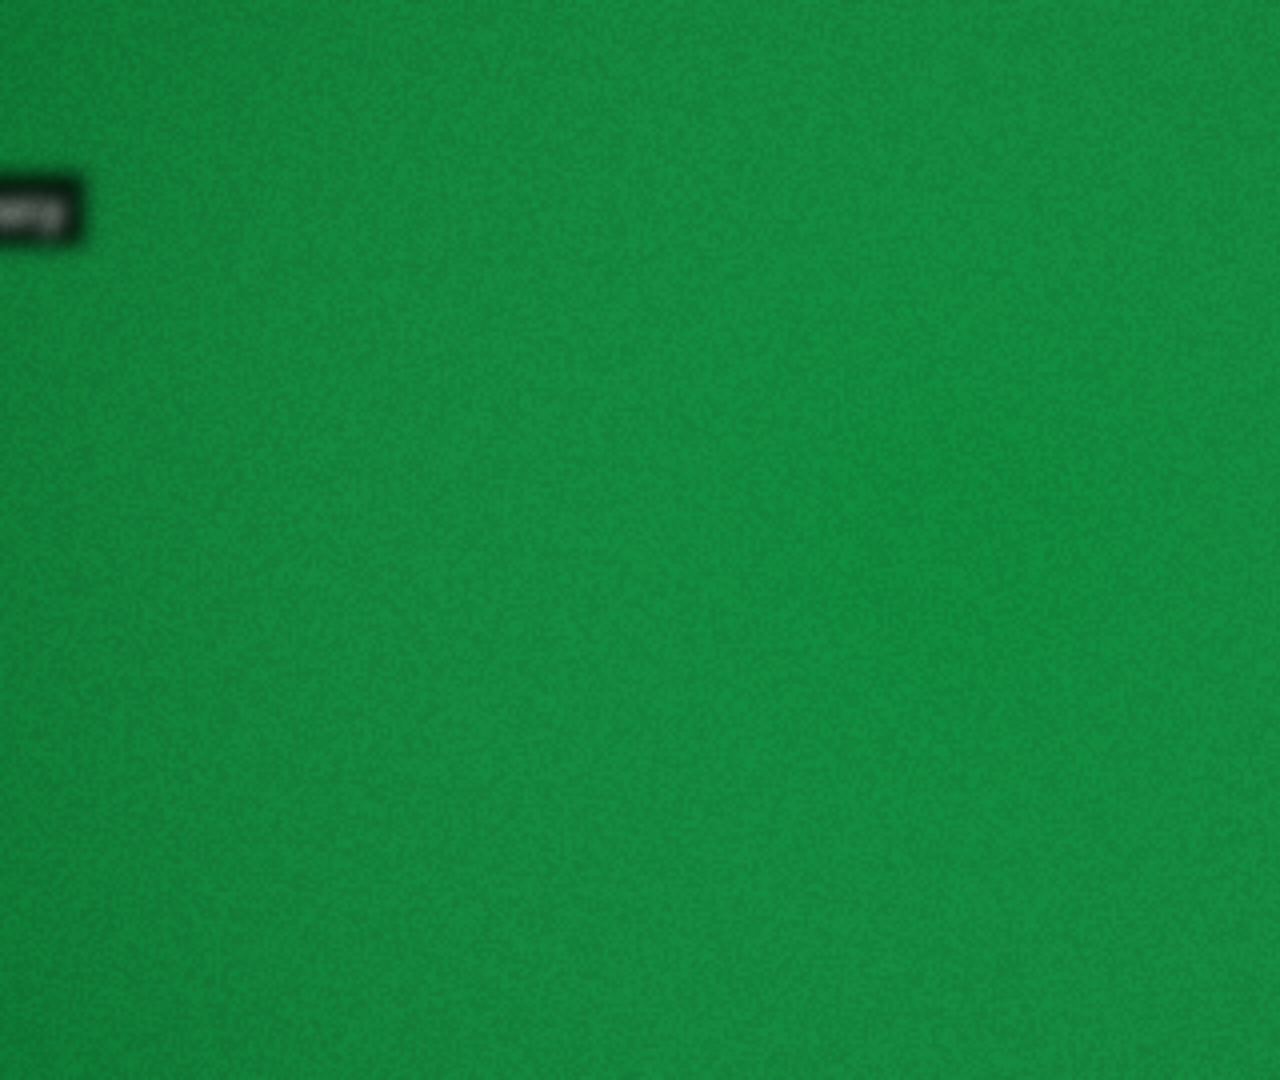
==== podcast-intro/scene.html @ 1198611c "Add beat-synced podcast intro (Podcast Bareng Cory) Canvas-based kinetic typography scene rendered f" ====
<!doctype html>
<html>
<head>
<meta charset="utf-8">
<title>Podcast Bareng Cory — Intro</title>
<style>
  @font-face { font-family: 'Anton'; src: url('fonts/Anton.ttf'); }
  @font-face { font-family: 'InterBold'; src: url('fonts/InterBold.ttf'); }
  @font-face { font-family: 'SerifBI'; src: url('file:///usr/share/fonts/truetype/liberation/LiberationSerif-BoldItalic.ttf'), local('Liberation Serif Bold Italic'); }
  html, body { margin: 0; background: #000; }
  canvas { display: block; }
</style>
</head>
<body>
<canvas id="c" width="1920" height="1080"></canvas>
<script>
const W = 1920, H = 1080;
const GREEN = '#00812F', GREEN_D = '#005c21', GREEN_L = '#0aa040';
// Beat times (seconds) detected from the song with librosa (~99 BPM, double-time grid).
const B = [0.418, 0.72, 1.022, 1.3, 1.602, 1.927, 2.229, 2.531, 2.856, 3.158, 3.46, 3.762,
  4.063, 4.365, 4.667, 4.992, 5.294, 5.596, 5.898, 6.2, 6.502, 6.827, 7.152, 7.454, 7.755,
  8.057, 8.359, 8.661, 8.963, 9.265, 9.567, 9.868, 10.194, 10.495, 10.797, 11.099, 11.401];
const DURATION = 12.0;

const cv = document.getElementById('c');
const ctx = cv.getContext('2d');

// ---------- math / easing ----------
const clamp = (x, a = 0, b = 1) => Math.max(a, Math.min(b, x));
const prog = (t, a, d) => clamp((t - a) / d);
const lerp = (a, b, k) => a + (b - a) * k;
const eOut = x => 1 - Math.pow(1 - x, 3);
const eExpo = x => (x >= 1 ? 1 : 1 - Math.pow(2, -10 * x));
const eInOut = x => (x < 0.5 ? 4 * x * x * x : 1 - Math.pow(-2 * x + 2, 3) / 2);
const eBack = x => { const c1 = 2.2, c3 = c1 + 1; return 1 + c3 * Math.pow(x - 1, 3) + c1 * Math.pow(x - 1, 2); };
const hit = (t, a, k = 10) => (t < a ? 0 : Math.exp(-(t - a) * k));
function beatPulse(t, from, to, k = 9) {
  let v = 0;
  for (const b of B) if (b >= from && b <= to) v = Math.max(v, hit(t, b, k));
  return v;
}
function rng(seed) { return () => { seed = (seed * 16807) % 2147483647; return (seed - 1) / 2147483646; }; }

// ---------- grain ----------
const grains = [];
(function makeGrain() {
  const r = rng(7);
  for (let g = 0; g < 6; g++) {
    const c = document.createElement('canvas'); c.width = 480; c.height = 270;
    const x = c.getContext('2d'); const img = x.createImageData(480, 270);
    for (let i = 0; i < img.data.length; i += 4) {
      const v = r() * 255; img.data[i] = img.data[i + 1] = img.data[i + 2] = v; img.data[i + 3] = 255;
    }
    x.putImageData(img, 0, 0); grains.push(c);
  }
})();

// ---------- drawing helpers ----------
function bg(c = GREEN) {
  ctx.fillStyle = c; ctx.fillRect(0, 0, W, H);
  const g = ctx.createRadialGradient(W / 2, H / 2, 100, W / 2, H / 2, W * 0.75);
  g.addColorStop(0, 'rgba(255,255,255,0.06)'); g.addColorStop(1, 'rgba(0,0,0,0.22)');
  ctx.fillStyle = g; ctx.fillRect(0, 0, W, H);
}

function withT(x, y, rot, sx, sy, fn) {
  ctx.save(); ctx.translate(x, y); ctx.rotate(rot); ctx.scale(sx, sy === undefined ? sx : sy); fn(); ctx.restore();
}

function setFont(size, fam = 'Anton') { ctx.font = `${size}px ${fam}`; }

// Black face + white extrusion (or inverted) like the reference typography.
function text3D(str, x, y, size, o = {}) {
  const face = o.face || '#000', side = o.side || '#fff', depth = o.depth ?? size * 0.07;
  const dx = o.dx ?? 0.45, dy = o.dy ?? 1;
  setFont(size, o.fam || 'Anton'); ctx.textAlign = o.align || 'left'; ctx.textBaseline = 'alphabetic';
  ctx.save();
  ctx.shadowColor = 'rgba(0,0,0,0.35)'; ctx.shadowBlur = size * 0.12; ctx.shadowOffsetY = size * 0.06;
  ctx.fillStyle = side; ctx.fillText(str, x + depth * dx, y + depth * dy);
  ctx.restore();
  ctx.fillStyle = side;
  for (let d = depth; d > 0; d -= 1.5) ctx.fillText(str, x + d * dx, y + d * dy);
  ctx.fillStyle = face; ctx.fillText(str, x, y);
}

function glowText(str, x, y, size, alpha = 1, o = {}) {
  setFont(size, o.fam || 'Anton'); ctx.textAlign = o.align || 'left'; ctx.textBaseline = 'alphabetic';
  ctx.save(); ctx.globalAlpha *= alpha; ctx.fillStyle = '#fff';
  ctx.shadowColor = 'rgba(255,255,255,0.9)'; ctx.shadowBlur = size * 0.25;
  ctx.fillText(str, x, y);
  ctx.shadowBlur = size * 0.08; ctx.fillText(str, x, y);
  ctx.restore();
}

function label(str, x, y, size, o = {}) {
  setFont(size, 'InterBold'); ctx.textBaseline = 'middle'; ctx.textAlign = 'left';
  const w = ctx.measureText(str).width, px = size * 0.45, py = size * 0.32;
  const bw = o.minW ? Math.max(o.minW, w + px * 2) : w + px * 2;
  ctx.fillStyle = o.bg || '#000'; ctx.fillRect(x, y - size / 2 - py, bw, size + py * 2);
  ctx.fillStyle = o.fg || '#fff'; ctx.fillText(str, x + px, y + size * 0.04);
  return bw;
}

function starburst(x, y, r, n, rot, color = '#000', inner = 0.58) {
  ctx.save(); ctx.translate(x, y); ctx.rotate(rot); ctx.beginPath();
  for (let i = 0; i < n * 2; i++) {
    const a = (i / (n * 2)) * Math.PI * 2, rr = i % 2 === 0 ? r : r * inner;
    ctx.lineTo(Math.cos(a) * rr, Math.sin(a) * rr);
  }
  ctx.closePath(); ctx.fillStyle = color; ctx.fill(); ctx.restore();
}

function bubblePath(w, h, r) {
  ctx.beginPath();
  ctx.moveTo(-w / 2 + r, -h / 2);
  ctx.arcTo(w / 2, -h / 2, w / 2, h / 2, r);
  ctx.arcTo(w / 2, h / 2, -w / 2, h / 2, r);
  ctx.lineTo(-w * 0.12, h / 2);
  ctx.lineTo(-w * 0.34, h / 2 + h * 0.36);
  ctx.lineTo(-w * 0.3, h / 2);
  ctx.arcTo(-w / 2, h / 2, -w / 2, -h / 2, r);
  ctx.arcTo(-w / 2, -h / 2, w / 2, -h / 2, r);
  ctx.closePath();
}

// Layered green 3D speech bubble with white outline (podcast stand-in for the reference heart).
function bubble3D(x, y, s, rot, dots = [0, 0, 0]) {
  withT(x, y, rot, s, s, () => {
    const w = 300, h = 220, r = 70;
    for (let i = 7; i >= 1; i--) {
      ctx.save(); ctx.translate(i * 4, i * 5);
      bubblePath(w, h, r); ctx.fillStyle = i % 2 ? GREEN_D : '#00491a'; ctx.fill(); ctx.restore();
    }
    bubblePath(w, h, r); ctx.fillStyle = GREEN_L; ctx.fill();
    ctx.save(); ctx.shadowColor = 'rgba(255,255,255,0.8)'; ctx.shadowBlur = 18;
    ctx.lineWidth = 7; ctx.strokeStyle = '#fff'; ctx.lineJoin = 'round'; ctx.stroke(); ctx.restore();
    for (let i = 0; i < 3; i++) {
      const lift = dots[i];
      ctx.beginPath(); ctx.arc(-70 + i * 70, -8 - lift * 18, 20 + lift * 4, 0, Math.PI * 2);
      ctx.fillStyle = '#fff'; ctx.fill();
    }
  });
}

// Black & white "photo" of a studio mic, standing in for the reference portrait.
function micPhoto(x, y, w, h, t) {
  ctx.save(); ctx.beginPath(); ctx.rect(x, y, w, h); ctx.clip();
  const g = ctx.createRadialGradient(x + w * 0.5, y + h * 0.35, 20, x + w * 0.5, y + h * 0.45, h * 0.9);
  g.addColorStop(0, '#8a8a8a'); g.addColorStop(0.5, '#3a3a3a'); g.addColorStop(1, '#0d0d0d');
  ctx.fillStyle = g; ctx.fillRect(x, y, w, h);
  const cx = x + w * 0.5, cy = y + h * 0.52, mw = w * 0.34, mh = h * 0.5;
  // stand + yoke
  ctx.strokeStyle = '#1b1b1b'; ctx.lineWidth = w * 0.045; ctx.lineCap = 'round';
  ctx.beginPath(); ctx.moveTo(cx - mw * 0.75, cy - mh * 0.05); ctx.lineTo(cx - mw * 0.75, cy + mh * 0.38);
  ctx.quadraticCurveTo(cx - mw * 0.75, cy + mh * 0.62, cx, cy + mh * 0.62);
  ctx.quadraticCurveTo(cx + mw * 0.75, cy + mh * 0.62, cx + mw * 0.75, cy + mh * 0.38);
  ctx.lineTo(cx + mw * 0.75, cy - mh * 0.05); ctx.stroke();
  ctx.beginPath(); ctx.moveTo(cx, cy + mh * 0.62); ctx.lineTo(cx, y + h + 10); ctx.stroke();
  // capsule
  const hg = ctx.createLinearGradient(cx - mw / 2, 0, cx + mw / 2, 0);
  hg.addColorStop(0, '#2a2a2a'); hg.addColorStop(0.35, '#d8d8d8'); hg.addColorStop(0.55, '#f4f4f4'); hg.addColorStop(1, '#3a3a3a');
  ctx.beginPath(); ctx.roundRect(cx - mw / 2, cy - mh / 2, mw, mh, mw / 2); ctx.fillStyle = hg; ctx.fill();
  ctx.save(); ctx.clip();
  ctx.strokeStyle = 'rgba(0,0,0,0.35)'; ctx.lineWidth = 2;
  for (let i = -20; i < 40; i++) { const yy = cy - mh / 2 + i * 9; ctx.beginPath(); ctx.moveTo(cx - mw, yy); ctx.lineTo(cx + mw, yy + 30); ctx.stroke(); }
  for (let i = -20; i < 40; i++) { const yy = cy - mh / 2 + i * 9; ctx.beginPath(); ctx.moveTo(cx - mw, yy + 30); ctx.lineTo(cx + mw, yy); ctx.stroke(); }
  ctx.restore();
  ctx.fillStyle = '#151515'; ctx.fillRect(cx - mw / 2, cy + mh * 0.08, mw, mh * 0.1);
  ctx.fillStyle = '#9a9a9a'; ctx.fillRect(cx - mw / 2, cy + mh * 0.08, mw, 3);
  // light flicker for life
  ctx.fillStyle = `rgba(255,255,255,${0.04 + 0.03 * Math.sin(t * 40)})`; ctx.fillRect(x, y, w, h);
  ctx.restore();
}

function blurred(px, fn) {
  if (px < 0.3) { fn(); return; }
  ctx.save(); ctx.filter = `blur(${px.toFixed(1)}px)`; fn(); ctx.restore();
}

// Text revealed letter by letter.
function partial(str, k) { return str.slice(0, Math.ceil(clamp(k) * str.length)); }

// ---------- scenes ----------
function scene1(t) { // 0 – 2.229 : sparse build-up
  bg();
  // drifting blurred labels in the back
  blurred(10, () => {
    ctx.globalAlpha = 0.85;
    const x1 = lerp(-400, 600, eInOut(prog(t, 0.0, 2.2)));
    label('podcast bareng cory', x1, 210, 44);
    const x2 = lerp(2000, 1150, eOut(prog(t, B[2], 0.9)));
    ctx.fillStyle = '#000'; ctx.fillRect(x2, 880, 420, 70);
    ctx.globalAlpha = 1;
  });
  // small label pops on first beat
  if (t >= B[0]) {
    const k = eBack(prog(t, B[0], 0.25));
    withT(1240, 520, -0.04, k, k, () => label('podcast..', 0, 0, 34));
  }
  // black bar sweeping
  if (t >= B[2]) {
    const k = eExpo(prog(t, B[2], 0.45));
    blurred((1 - k) * 18, () => { ctx.fillStyle = '#000'; ctx.fillRect(lerp(-500, 80, k), 140, 330, 74); });
  }
  if (t >= B[3]) {
    const k = eBack(prog(t, B[3], 0.25));
    withT(1260, 580, -0.04, k, k, () => label('bareng', 0, 0, 30));
  }
  // big PODCAST, slides in from the right
  if (t >= B[4]) {
    const k = eExpo(prog(t, B[4], 0.35));
    const x = lerp(2300, 1080, k) - (t - B[4]) * 40;
    blurred((1 - k) * 22, () => withT(x, 380, -0.07, 1, 1, () => {
      ctx.transform(1, 0, -0.08, 1, 0, 0); text3D('PODCAST,', 0, 0, 210);
    }));
  }
  if (t >= B[5]) {
    const k = eBack(prog(t, B[5], 0.25));
    withT(1100, 470, -0.07, k, k, () => label('podcast', 0, 0, 30));
  }
}

function scene2(t) { // 2.229 – 4.063 : PODCAST, BARENG slam
  bg();
  const pulse = beatPulse(t, B[6], B[11], 10);
  ctx.save(); ctx.translate(W / 2, H / 2); ctx.scale(1 + pulse * 0.03, 1 + pulse * 0.03); ctx.translate(-W / 2, -H / 2);
  // background blurred elements drifting
  blurred(9, () => {
    ctx.fillStyle = '#000'; ctx.fillRect(lerp(-80, 120, prog(t, B[6], 2)), 70, 420, 80);
    label('ngobrol', lerp(80, 30, prog(t, B[6], 2)), 380, 40);
    ctx.fillRect(lerp(1700, 1500, prog(t, B[6], 2)), 150, 300, 60);
  });
  const baseX = 300, baseY = 650, size = 230;
  setFont(size); const wP = ctx.measureText('PODCAST, ').width;
  withT(baseX, baseY, -0.06, 1, 1, () => {
    ctx.transform(1, 0, -0.08, 1, 0, 0);
    // PODCAST,
    { const k = eExpo(prog(t, B[6], 0.22)); const s = lerp(1.35, 1, k);
      blurred((1 - k) * 14, () => withT(0, 0, 0, s, s, () => text3D('PODCAST,', 0, 0, size))); }
    // BARENG
    if (t >= B[8]) { const k = eExpo(prog(t, B[8], 0.2)); const s = lerp(1.5, 1, k);
      blurred((1 - k) * 14, () => withT(wP, 0, 0, s, s, () => text3D('BARENG', 0, 0, size))); }
    if (t >= B[7]) { const k = eBack(prog(t, B[7], 0.22)); withT(wP - 150, -size * 0.92, 0, k, k, () => label('podcast..', 0, 0, 26)); }
    if (t >= B[10]) { const k = eBack(prog(t, B[10], 0.22)); withT(wP + 420, -size * 0.92, 0, k, k, () => label('bareng', 0, 0, 26)); }
    // small label under first word
    if (t >= B[6]) { const k = eBack(prog(t, B[6] + 0.08, 0.22)); withT(10, 70, 0, k, k, () => label('podcast..', 0, 0, 30, { minW: 320 })); }
  });
  // typewriter caption bottom-right
  if (t >= B[9]) {
    const k = prog(t, B[9], 0.45);
    label(partial('podcast bareng cory', k) + (k < 1 ? '|' : ''), 1080, 880, 54, { minW: 640 });
  }
  // small CORY pop on the left
  if (t >= B[11]) {
    const k = eBack(prog(t, B[11], 0.2));
    withT(110, 520, -0.06, k, k, () => glowText('CORY', 0, 0, 90));
  }
  ctx.restore();
}

function scene3(t) { // 4.063 – 4.365 : breath, small glowing CORY
  bg();
  const k = eOut(prog(t, B[12], 0.3));
  const s = lerp(0.9, 1.05, k);
  withT(W / 2, H / 2 + 40, -0.03, s, s, () => glowText('CORY', 0, 0, 120, 1, { align: 'center' }));
}

function scene4(t) { // 4.365 – 6.502 : collage build, one layer per beat
  bg();
  const pulse = beatPulse(t, B[13], B[19], 9);
  const out = eInOut(prog(t, B[19], 0.3));
  const gs = 1 + pulse * 0.04 + out * 0.5;
  const shake = pulse * 8;
  ctx.save();
  ctx.translate(W / 2 + Math.sin(t * 53) * shake, H / 2 + Math.cos(t * 41) * shake);
  ctx.rotate(-0.02 + pulse * 0.01 + out * 0.08); ctx.scale(gs, gs); ctx.translate(-W / 2, -H / 2);
  ctx.globalAlpha = 1 - out;
  blurred(out * 25, () => {
    // L1 giant black CORY + white slab with PODCAST
    { const k = eExpo(prog(t, B[13], 0.25));
      blurred((1 - k) * 20, () => {
        withT(lerp(-900, -60, k), 1060, -0.03, 1, 1, () => { ctx.fillStyle = '#000'; setFont(860); ctx.textAlign = 'left'; ctx.fillText('CORY', 0, 0); });
      });
      const k2 = eExpo(prog(t, B[13] + 0.06, 0.25));
      withT(lerp(2400, 0, k2), 70, -0.035, 1, 1, () => {
        ctx.fillStyle = '#fff'; ctx.fillRect(-100, 0, 2300, 240);
        setFont(230); ctx.fillStyle = GREEN; ctx.textAlign = 'left'; ctx.fillText('PODCAST PODCAST PODCAST', 40, 222);
        label('pod', 520, 70, 26); label('cast', 640, 70, 26);
      });
    }
    // L2 white 3D BARENG
    if (t >= B[14]) { const k = eExpo(prog(t, B[14], 0.2)); const s = lerp(1.6, 1, k);
      blurred((1 - k) * 16, () => withT(640, 700, -0.05, s, s, () => { ctx.transform(1, 0, -0.1, 1, 0, 0); text3D('BARENG', 0, 0, 330, { face: '#fff', side: '#000' }); })); }
    // L3 starburst + boxed CORY
    if (t >= B[15]) { const k = eBack(prog(t, B[15], 0.25));
      starburst(1660, 300, 190 * k, 14, t * 1.5, '#000');
      const k2 = eBack(prog(t, B[15] + 0.05, 0.25));
      withT(1450, 860, -0.1, k2, k2, () => {
        ctx.fillStyle = '#fff'; ctx.fillRect(-20, -230, 420, 270);
        setFont(220); ctx.fillStyle = '#000'; ctx.textAlign = 'left'; ctx.fillText('CORY', 10, 20);
      });
    }
    // L4 serif accent + small star
    if (t >= B[16]) { const k = eBack(prog(t, B[16], 0.25));
      withT(380, 990, -0.04, k, k, () => {
        setFont(170, 'SerifBI'); ctx.textAlign = 'left';
        ctx.lineWidth = 10; ctx.strokeStyle = '#000'; ctx.strokeText('bareng', 0, 0);
        ctx.fillStyle = '#fff'; ctx.fillText('bareng', 0, 0);
      });
      starburst(950, 950, 70 * k, 9, -t * 2, '#000');
    }
    // L5 labels
    if (t >= B[17]) {
      const k = eBack(prog(t, B[17], 0.22)); withT(1180, 395, -0.04, k, k, () => label('ep. 01', 0, 0, 34));
      const k2 = eBack(prog(t, B[17] + 0.08, 0.22)); withT(250, 400, -0.04, k2, k2, () => label('bareng cory', 0, 0, 34));
    }
    // L6 outlined CORY sweeping across
    if (t >= B[18]) { const k = eExpo(prog(t, B[18], 0.3));
      withT(lerp(2300, 980, k), 1065, -0.03, 1, 1, () => {
        setFont(170); ctx.textAlign = 'left'; ctx.lineWidth = 5; ctx.strokeStyle = '#fff'; ctx.strokeText('BARENG CORY', 0, 0);
      });
    }
  });
  ctx.restore();
}

function scene5(t) { // 6.502 – 7.152 : black square that grows into the frame
  bg();
  const k0 = eBack(prog(t, B[20], 0.18));
  if (t < B[21]) {
    const s = 56 * k0; ctx.fillStyle = '#000'; ctx.fillRect(W / 2 - s / 2, H / 2 - s / 2, s, s);
    return;
  }
  const k = eExpo(prog(t, B[21], 0.3));
  drawCard(t, lerp(0.09, 1, k), lerp(0, -0.05, k), k);
}

const CARD_W = 620, CARD_H = 760;
function drawCard(t, s, rot, fill) {
  withT(W / 2, H / 2 + 10, rot, s, s, () => {
    const w = CARD_W, h = CARD_H;
    ctx.fillStyle = '#000'; ctx.fillRect(-w / 2 - 50, -h / 2 - 50, w + 100, h + 100);
    if (fill <= 0) return;
    ctx.globalAlpha = clamp(fill * 1.5);
    ctx.fillStyle = '#fff'; ctx.fillRect(-w / 2 - 22, -h / 2 - 22, w + 44, h + 44);
    ctx.fillStyle = GREEN; ctx.fillRect(-w / 2, -h / 2, w, h);
    ctx.fillStyle = '#000'; ctx.fillRect(-w / 2 + 50, -h / 2 + 60, w - 100, h - 150);
    micPhoto(-w / 2 + 62, -h / 2 + 72, w - 124, h - 174, t);
    ctx.globalAlpha = 1;
  });
}

function scene6(t) { // 7.152 – 9.265 : framed card with stacked title
  bg();
  const pulse = beatPulse(t, B[22], B[28], 9);
  // big white outlines behind
  withT(W / 2, H / 2, 0.06 - (t - B[22]) * 0.03, 1.15 + (t - B[22]) * 0.05, undefined, () => {
    ctx.strokeStyle = '#fff'; ctx.lineWidth = 70;
    ctx.strokeRect(-560, -470, 1120, 940);
    ctx.lineWidth = 3; ctx.strokeStyle = 'rgba(255,255,255,0.7)';
    ctx.strokeRect(-860, -380, 300, 520); ctx.strokeRect(600, -200, 340, 600);
  });
  const zoomIn = eInOut(prog(t, B[28], 0.5));
  const s = 1 + (t - B[22]) * 0.03 + pulse * 0.03 + zoomIn * 0.22;
  const rot = lerp(-0.05, 0.02, prog(t, B[22], 2.1));
  drawCard(t, s, rot, 1);
  withT(W / 2, H / 2 + 10, rot, s, s, () => {
    const L = -CARD_W / 2 + 40, T = -CARD_H / 2;
    // starburst on the corner
    { const k = eBack(prog(t, B[22], 0.25)); starburst(-CARD_W / 2 - 10, T + 70, 85 * k, 12, t * 1.2, '#000'); }
    const line = (str, y, size, beat) => {
      if (t < beat) return;
      const k = eExpo(prog(t, beat, 0.2)), sc = lerp(1.4, 1, k);
      blurred((1 - k) * 10, () => withT(L, y, -0.03, sc, sc, () => text3D(str, 0, 0, size, { face: '#fff', side: '#000', depth: size * 0.06 })));
    };
    line('PODCAST,', T + 200, 150, B[22]);
    line('BARENG', T + 340, 150, B[24]);
    line('CORY', T + 600, 260, B[26]);
    if (t >= B[23]) { const k = eBack(prog(t, B[23], 0.22)); withT(L + 330, T + 70, -0.03, k, k, () => label('podcast..', 0, 0, 22)); }
    // outlined bubble doodle on the right edge
    if (t >= B[25]) { const k = eBack(prog(t, B[25], 0.3));
      withT(CARD_W / 2 + 10, T + 330, 0.25 + Math.sin(t * 6) * 0.05, k * 0.45, undefined, () => {
        bubblePath(300, 220, 70); ctx.lineWidth = 16; ctx.strokeStyle = '#fff'; ctx.stroke();
      });
    }
  });
}

function scene7(t) { // 9.265 – 12 : glowing stacked tagline + speech bubble, then fade
  bg();
  const fadeOut = eInOut(prog(t, 11.0, 0.9));
  const pulse = beatPulse(t, B[29], B[34], 8);
  const x = 360, y0 = 420, size = 200, lh = 182;
  ctx.save();
  ctx.globalAlpha = 1 - fadeOut;
  const gs = 1 + pulse * 0.015 + (t - B[29]) * 0.012;
  ctx.translate(W / 2, H / 2); ctx.scale(gs, gs); ctx.translate(-W / 2, -H / 2);
  const word = (str, wx, wy, beat) => {
    if (t < beat) return;
    const k = prog(t, beat, 0.14);
    const yy = wy + (1 - eOut(prog(t, beat, 0.2))) * 30;
    glowText(partial(str, k), wx, yy, size);
  };
  word('NGOBROLIN', x, y0, B[29]);
  word('APAPUN', x, y0 + lh, B[30]);
  word('TANPA', x, y0 + lh * 2, B[31]);
  setFont(size); const wT = ctx.measureText('TANPA ').width;
  word('HENTI', x + wT, y0 + lh * 2, B[32]);
  if (t >= B[33]) {
    const k = eBack(prog(t, B[33], 0.35));
    const dots = [B[34], B[35], B[36]].map(b => hit(t, b, 7));
    bubble3D(1560, 540, k * 1.1, -0.12 + Math.sin(t * 3) * 0.03, dots);
  }
  if (t >= B[34]) {
    const k = eBack(prog(t, B[34], 0.25));
    withT(x + 4, y0 + lh * 2 + 90, 0, k, k, () => label('podcast bareng cory', 0, 0, 34));
  }
  ctx.restore();
}

function render(t) {
  ctx.save();
  ctx.clearRect(0, 0, W, H);
  if (t < B[6]) scene1(t);
  else if (t < B[12]) scene2(t);
  else if (t < B[13]) scene3(t);
  else if (t < B[20]) scene4(t);
  else if (t < B[22]) scene5(t);
  else if (t < B[29]) scene6(t);
  else scene7(t);
  ctx.restore();
  // film grain
  ctx.save(); ctx.globalAlpha = 0.07; ctx.globalCompositeOperation = 'overlay';
  ctx.drawImage(grains[Math.floor(t * 24) % grains.length], 0, 0, W, H); ctx.restore();
  // fade to black at the very end
  const fb = eInOut(prog(t, 11.35, 0.65));
  if (fb > 0) { ctx.fillStyle = `rgba(0,0,0,${fb})`; ctx.fillRect(0, 0, W, H); }
}

window.render = render;
window.DURATION = DURATION;
window.ready = document.fonts.load('100px Anton').then(() => document.fonts.load('40px InterBold'))
  .then(() => document.fonts.load('100px SerifBI')).then(() => { render(0); return true; });

// live preview when opened directly in a browser
if (!navigator.webdriver) {
  window.ready.then(() => {
    const start = performance.now();
    (function loop() { render(((performance.now() - start) / 1000) % DURATION); requestAnimationFrame(loop); })();
  });
}
</script>
</body>
</html>
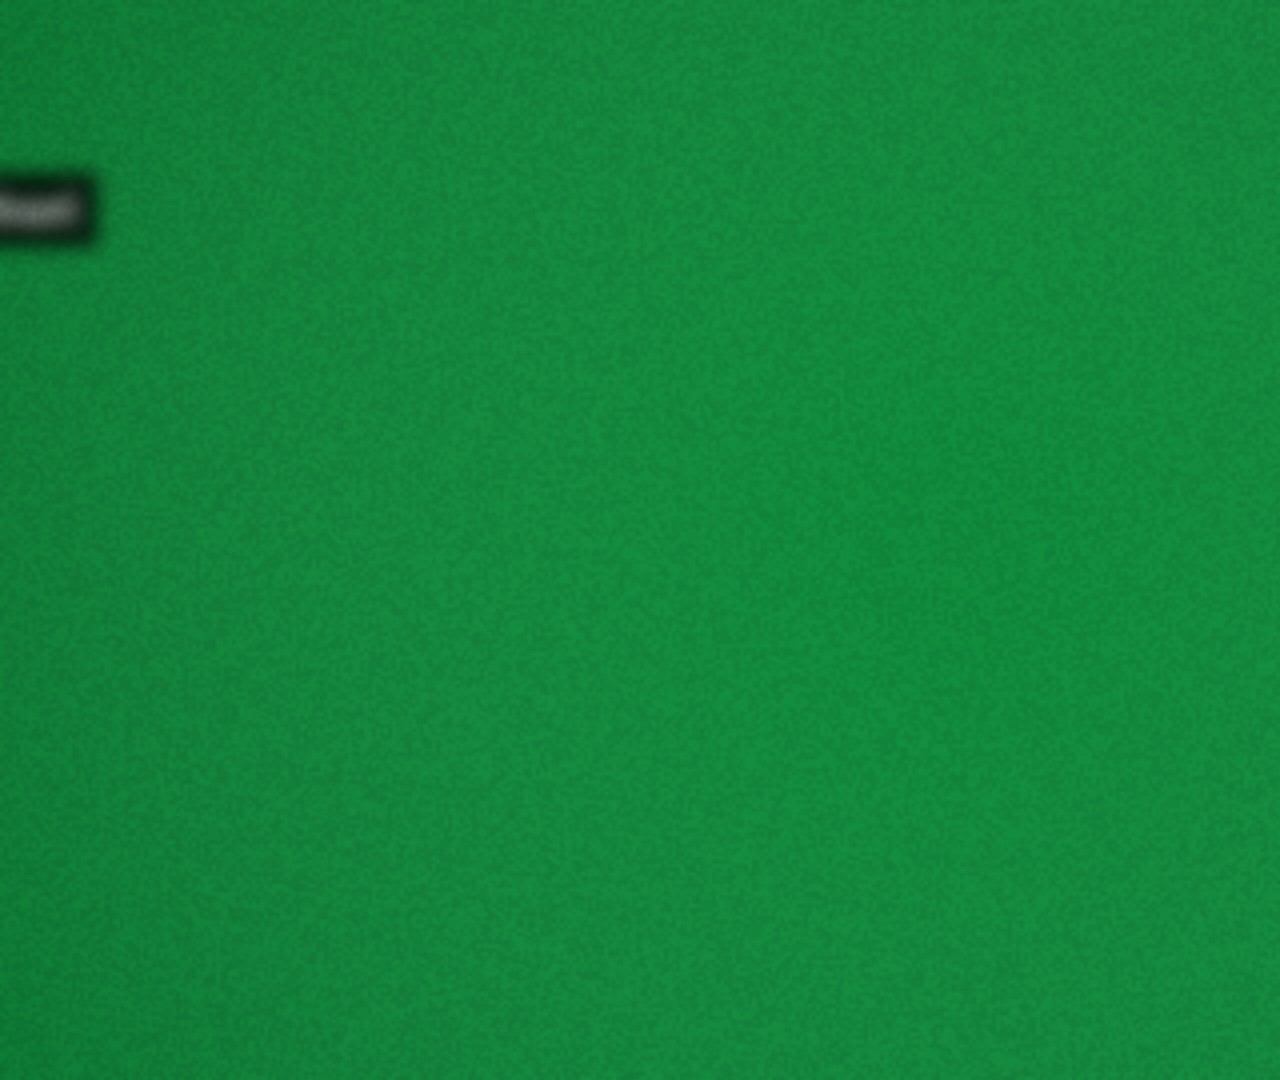
==== commit c5d280d1: "Podcast intro: lead with PORI title, then Podcast Bareng Khori Co-Authored-By: Claude Opus 5.5 <nore" ====
--- a/podcast-intro/scene.html
+++ b/podcast-intro/scene.html
@@ -2,7 +2,7 @@
 <html>
 <head>
 <meta charset="utf-8">
-<title>Podcast Bareng Cory — Intro</title>
+<title>PORI Podcast Intro</title>
 <style>
   @font-face { font-family: 'Anton'; src: url('fonts/Anton.ttf'); }
   @font-face { font-family: 'InterBold'; src: url('fonts/InterBold.ttf'); }
@@ -187,7 +187,7 @@
   blurred(10, () => {
     ctx.globalAlpha = 0.85;
     const x1 = lerp(-400, 600, eInOut(prog(t, 0.0, 2.2)));
-    label('podcast bareng cory', x1, 210, 44);
+    label('podcast bareng khori', x1, 210, 44);
     const x2 = lerp(2000, 1150, eOut(prog(t, B[2], 0.9)));
     ctx.fillStyle = '#000'; ctx.fillRect(x2, 880, 420, 70);
     ctx.globalAlpha = 1;
@@ -211,16 +211,16 @@
     const k = eExpo(prog(t, B[4], 0.35));
     const x = lerp(2300, 1080, k) - (t - B[4]) * 40;
     blurred((1 - k) * 22, () => withT(x, 380, -0.07, 1, 1, () => {
-      ctx.transform(1, 0, -0.08, 1, 0, 0); text3D('PODCAST,', 0, 0, 210);
+      ctx.transform(1, 0, -0.08, 1, 0, 0); text3D('PORI', 0, 0, 230);
     }));
   }
   if (t >= B[5]) {
     const k = eBack(prog(t, B[5], 0.25));
-    withT(1100, 470, -0.07, k, k, () => label('podcast', 0, 0, 30));
-  }
-}
-
-function scene2(t) { // 2.229 – 4.063 : PODCAST, BARENG slam
+    withT(1100, 470, -0.07, k, k, () => label('pori..', 0, 0, 30));
+  }
+}
+
+function scene2(t) { // 2.229 – 4.063 : PORI title slam
   bg();
   const pulse = beatPulse(t, B[6], B[11], 10);
   ctx.save(); ctx.translate(W / 2, H / 2); ctx.scale(1 + pulse * 0.03, 1 + pulse * 0.03); ctx.translate(-W / 2, -H / 2);
@@ -230,39 +230,43 @@
     label('ngobrol', lerp(80, 30, prog(t, B[6], 2)), 380, 40);
     ctx.fillRect(lerp(1700, 1500, prog(t, B[6], 2)), 150, 300, 60);
   });
-  const baseX = 300, baseY = 650, size = 230;
-  setFont(size); const wP = ctx.measureText('PODCAST, ').width;
+  const size = 400, baseY = 700;
+  setFont(size); const wT = ctx.measureText('PORI').width;
+  const baseX = W / 2 - wT / 2 + 40;
+  // starburst behind the title
+  if (t >= B[8]) { const k = eBack(prog(t, B[8], 0.25)); starburst(baseX + wT + 30, baseY - size * 0.8, 120 * k, 12, t * 1.4, '#000'); }
   withT(baseX, baseY, -0.06, 1, 1, () => {
     ctx.transform(1, 0, -0.08, 1, 0, 0);
-    // PODCAST,
+    // outline echo bursting out of the title
+    if (t >= B[8]) { const k = eOut(prog(t, B[8], 0.5)), s = 1 + k * 0.35;
+      ctx.save(); ctx.globalAlpha = 1 - k;
+      withT(wT / 2, -size * 0.36, 0, s, s, () => { setFont(size); ctx.textAlign = 'center'; ctx.lineWidth = 5; ctx.strokeStyle = '#fff'; ctx.strokeText('PORI', 0, size * 0.36); });
+      ctx.restore(); }
+    // PORI
     { const k = eExpo(prog(t, B[6], 0.22)); const s = lerp(1.35, 1, k);
-      blurred((1 - k) * 14, () => withT(0, 0, 0, s, s, () => text3D('PODCAST,', 0, 0, size))); }
-    // BARENG
-    if (t >= B[8]) { const k = eExpo(prog(t, B[8], 0.2)); const s = lerp(1.5, 1, k);
-      blurred((1 - k) * 14, () => withT(wP, 0, 0, s, s, () => text3D('BARENG', 0, 0, size))); }
-    if (t >= B[7]) { const k = eBack(prog(t, B[7], 0.22)); withT(wP - 150, -size * 0.92, 0, k, k, () => label('podcast..', 0, 0, 26)); }
-    if (t >= B[10]) { const k = eBack(prog(t, B[10], 0.22)); withT(wP + 420, -size * 0.92, 0, k, k, () => label('bareng', 0, 0, 26)); }
-    // small label under first word
-    if (t >= B[6]) { const k = eBack(prog(t, B[6] + 0.08, 0.22)); withT(10, 70, 0, k, k, () => label('podcast..', 0, 0, 30, { minW: 320 })); }
+      blurred((1 - k) * 14, () => withT(0, 0, 0, s, s, () => text3D('PORI', 0, 0, size))); }
+    if (t >= B[6]) { const k = eBack(prog(t, B[6] + 0.08, 0.22)); withT(10, 80, 0, k, k, () => label('podcast..', 0, 0, 30, { minW: 320 })); }
+    if (t >= B[7]) { const k = eBack(prog(t, B[7], 0.22)); withT(0, -size * 0.9, 0, k, k, () => label('pori..', 0, 0, 26)); }
+    if (t >= B[10]) { const k = eBack(prog(t, B[10], 0.22)); withT(wT - 130, -size * 0.9, 0, k, k, () => label('ep. 01', 0, 0, 26)); }
   });
   // typewriter caption bottom-right
   if (t >= B[9]) {
     const k = prog(t, B[9], 0.45);
-    label(partial('podcast bareng cory', k) + (k < 1 ? '|' : ''), 1080, 880, 54, { minW: 640 });
-  }
-  // small CORY pop on the left
+    label(partial('podcast bareng khori', k) + (k < 1 ? '|' : ''), 1080, 900, 54, { minW: 660 });
+  }
+  // small PODCAST pop on the left
   if (t >= B[11]) {
     const k = eBack(prog(t, B[11], 0.2));
-    withT(110, 520, -0.06, k, k, () => glowText('CORY', 0, 0, 90));
-  }
-  ctx.restore();
-}
-
-function scene3(t) { // 4.063 – 4.365 : breath, small glowing CORY
+    withT(110, 660, -0.06, k, k, () => glowText('PODCAST', 0, 0, 80));
+  }
+  ctx.restore();
+}
+
+function scene3(t) { // 4.063 – 4.365 : breath, small glowing PODCAST
   bg();
   const k = eOut(prog(t, B[12], 0.3));
   const s = lerp(0.9, 1.05, k);
-  withT(W / 2, H / 2 + 40, -0.03, s, s, () => glowText('CORY', 0, 0, 120, 1, { align: 'center' }));
+  withT(W / 2, H / 2 + 40, -0.03, s, s, () => glowText('PODCAST', 0, 0, 120, 1, { align: 'center' }));
 }
 
 function scene4(t) { // 4.365 – 6.502 : collage build, one layer per beat
@@ -276,10 +280,10 @@
   ctx.rotate(-0.02 + pulse * 0.01 + out * 0.08); ctx.scale(gs, gs); ctx.translate(-W / 2, -H / 2);
   ctx.globalAlpha = 1 - out;
   blurred(out * 25, () => {
-    // L1 giant black CORY + white slab with PODCAST
+    // L1 giant black KHORI + white slab with PODCAST
     { const k = eExpo(prog(t, B[13], 0.25));
       blurred((1 - k) * 20, () => {
-        withT(lerp(-900, -60, k), 1060, -0.03, 1, 1, () => { ctx.fillStyle = '#000'; setFont(860); ctx.textAlign = 'left'; ctx.fillText('CORY', 0, 0); });
+        withT(lerp(-900, -60, k), 1060, -0.03, 1, 1, () => { ctx.fillStyle = '#000'; setFont(860); ctx.textAlign = 'left'; ctx.fillText('KHORI', 0, 0); });
       });
       const k2 = eExpo(prog(t, B[13] + 0.06, 0.25));
       withT(lerp(2400, 0, k2), 70, -0.035, 1, 1, () => {
@@ -291,13 +295,14 @@
     // L2 white 3D BARENG
     if (t >= B[14]) { const k = eExpo(prog(t, B[14], 0.2)); const s = lerp(1.6, 1, k);
       blurred((1 - k) * 16, () => withT(640, 700, -0.05, s, s, () => { ctx.transform(1, 0, -0.1, 1, 0, 0); text3D('BARENG', 0, 0, 330, { face: '#fff', side: '#000' }); })); }
-    // L3 starburst + boxed CORY
+    // L3 starburst + boxed KHORI
     if (t >= B[15]) { const k = eBack(prog(t, B[15], 0.25));
       starburst(1660, 300, 190 * k, 14, t * 1.5, '#000');
       const k2 = eBack(prog(t, B[15] + 0.05, 0.25));
-      withT(1450, 860, -0.1, k2, k2, () => {
-        ctx.fillStyle = '#fff'; ctx.fillRect(-20, -230, 420, 270);
-        setFont(220); ctx.fillStyle = '#000'; ctx.textAlign = 'left'; ctx.fillText('CORY', 10, 20);
+      withT(1360, 860, -0.1, k2, k2, () => {
+        setFont(200); const bw = ctx.measureText('KHORI').width;
+        ctx.fillStyle = '#fff'; ctx.fillRect(-20, -210, bw + 50, 250);
+        ctx.fillStyle = '#000'; ctx.textAlign = 'left'; ctx.fillText('KHORI', 10, 20);
       });
     }
     // L4 serif accent + small star
@@ -312,12 +317,12 @@
     // L5 labels
     if (t >= B[17]) {
       const k = eBack(prog(t, B[17], 0.22)); withT(1180, 395, -0.04, k, k, () => label('ep. 01', 0, 0, 34));
-      const k2 = eBack(prog(t, B[17] + 0.08, 0.22)); withT(250, 400, -0.04, k2, k2, () => label('bareng cory', 0, 0, 34));
-    }
-    // L6 outlined CORY sweeping across
+      const k2 = eBack(prog(t, B[17] + 0.08, 0.22)); withT(250, 400, -0.04, k2, k2, () => label('bareng khori', 0, 0, 34));
+    }
+    // L6 outlined BARENG KHORI sweeping across
     if (t >= B[18]) { const k = eExpo(prog(t, B[18], 0.3));
       withT(lerp(2300, 980, k), 1065, -0.03, 1, 1, () => {
-        setFont(170); ctx.textAlign = 'left'; ctx.lineWidth = 5; ctx.strokeStyle = '#fff'; ctx.strokeText('BARENG CORY', 0, 0);
+        setFont(150); ctx.textAlign = 'left'; ctx.lineWidth = 5; ctx.strokeStyle = '#fff'; ctx.strokeText('BARENG KHORI', 0, 0);
       });
     }
   });
@@ -371,11 +376,12 @@
     const line = (str, y, size, beat) => {
       if (t < beat) return;
       const k = eExpo(prog(t, beat, 0.2)), sc = lerp(1.4, 1, k);
-      blurred((1 - k) * 10, () => withT(L, y, -0.03, sc, sc, () => text3D(str, 0, 0, size, { face: '#fff', side: '#000', depth: size * 0.06 })));
+      setFont(size); const fit = Math.min(size, size * (CARD_W - 90) / ctx.measureText(str).width);
+      blurred((1 - k) * 10, () => withT(L, y, -0.03, sc, sc, () => text3D(str, 0, 0, fit, { face: '#fff', side: '#000', depth: size * 0.06 })));
     };
     line('PODCAST,', T + 200, 150, B[22]);
     line('BARENG', T + 340, 150, B[24]);
-    line('CORY', T + 600, 260, B[26]);
+    line('KHORI', T + 600, 260, B[26]);
     if (t >= B[23]) { const k = eBack(prog(t, B[23], 0.22)); withT(L + 330, T + 70, -0.03, k, k, () => label('podcast..', 0, 0, 22)); }
     // outlined bubble doodle on the right edge
     if (t >= B[25]) { const k = eBack(prog(t, B[25], 0.3));
@@ -413,7 +419,7 @@
   }
   if (t >= B[34]) {
     const k = eBack(prog(t, B[34], 0.25));
-    withT(x + 4, y0 + lh * 2 + 90, 0, k, k, () => label('podcast bareng cory', 0, 0, 34));
+    withT(x + 4, y0 + lh * 2 + 90, 0, k, k, () => label('podcast bareng khori', 0, 0, 34));
   }
   ctx.restore();
 }
